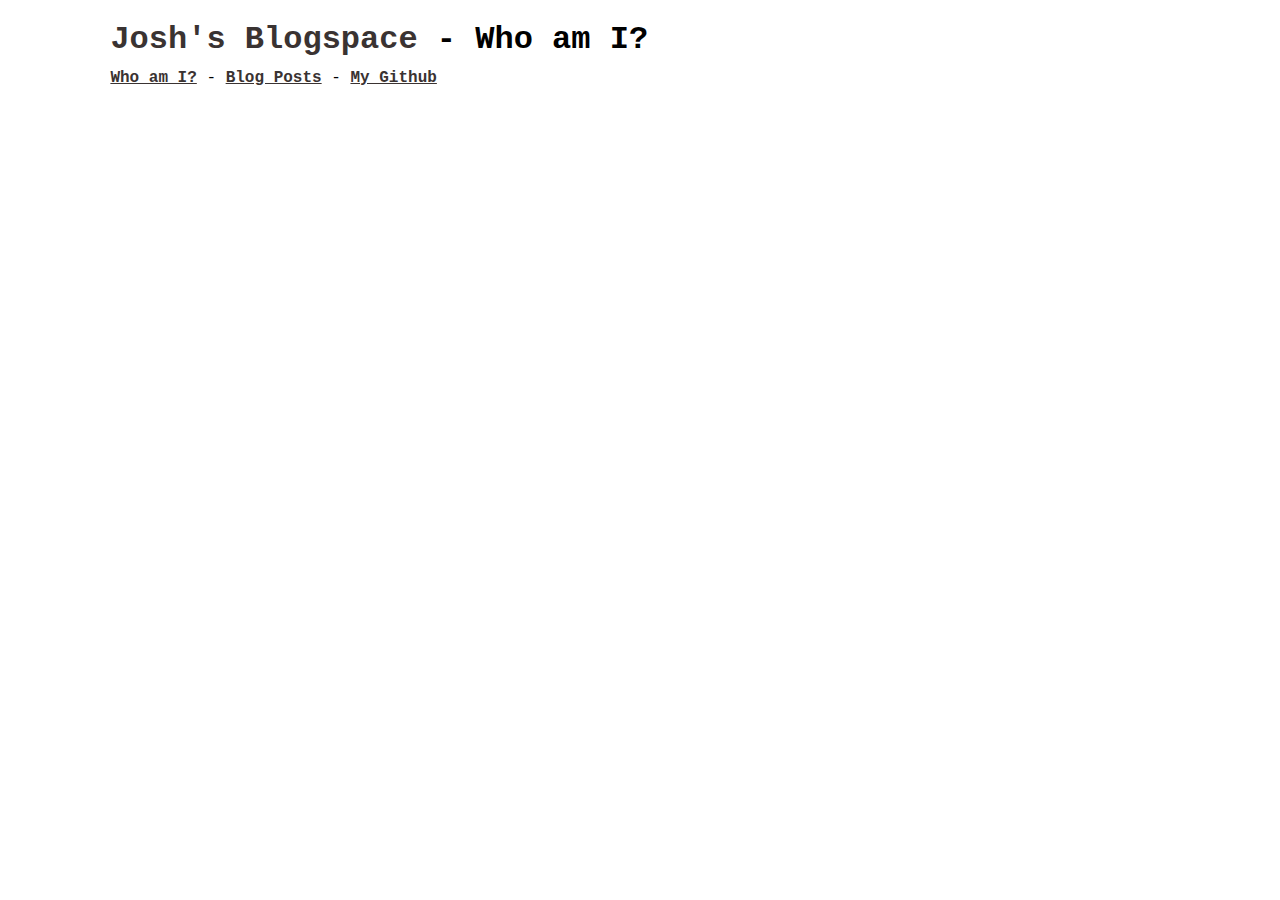
==== who_am_i/index.html @ b6203ce2 "my new blog" ====
<!DOCTYPE html>
<html>
<head>
 <title>Josh's Blogspace - Who am I?</title>
 <link href="../css/style.css" type="text/css"
 rel="stylesheet" />
</head>
<body>
<div id="header">
    <h1><a href="..">Josh's Blogspace</a> - Who am I?</h1>
        <div id="nav"> 
            <a href=".">Who am I?</a> - <a href="../blog_posts">Blog Posts</a> - <a href="https://github.com/josh-gree/">My Github</a>
        </div>
</div>

</body>
</html>
---- css/style.css ----
body {
    font-family: "Courier New",monospace;
    background-color: white;
    padding-left: 8%;
    padding-right: 8%;
    color: black;
    width: 80%;
}

h1 {
    text-align: center;
    margin-bottom: 100px;
    text-decoration: underline;
}

p {
    line-height: 2em;
    word-spacing: 0.1em;
    text-align: justify;
}


a:link {
    font-weight: bold;
    color: #3A3332;
}

a:visited {
    font-weight: normal;
    color: #3A3332;
}

#header h1 {
    text-align: left;
    margin-bottom: 1%;
    text-decoration: none;
}

#header {
    margin-bottom: 150px;
}

#posts {
    margin-bottom: 100px;
    width: 50%;
    line-height: 1.5em;
}



li {
    display: inline;
    text-align: center;
}

h1 a {
    text-decoration: none;
}
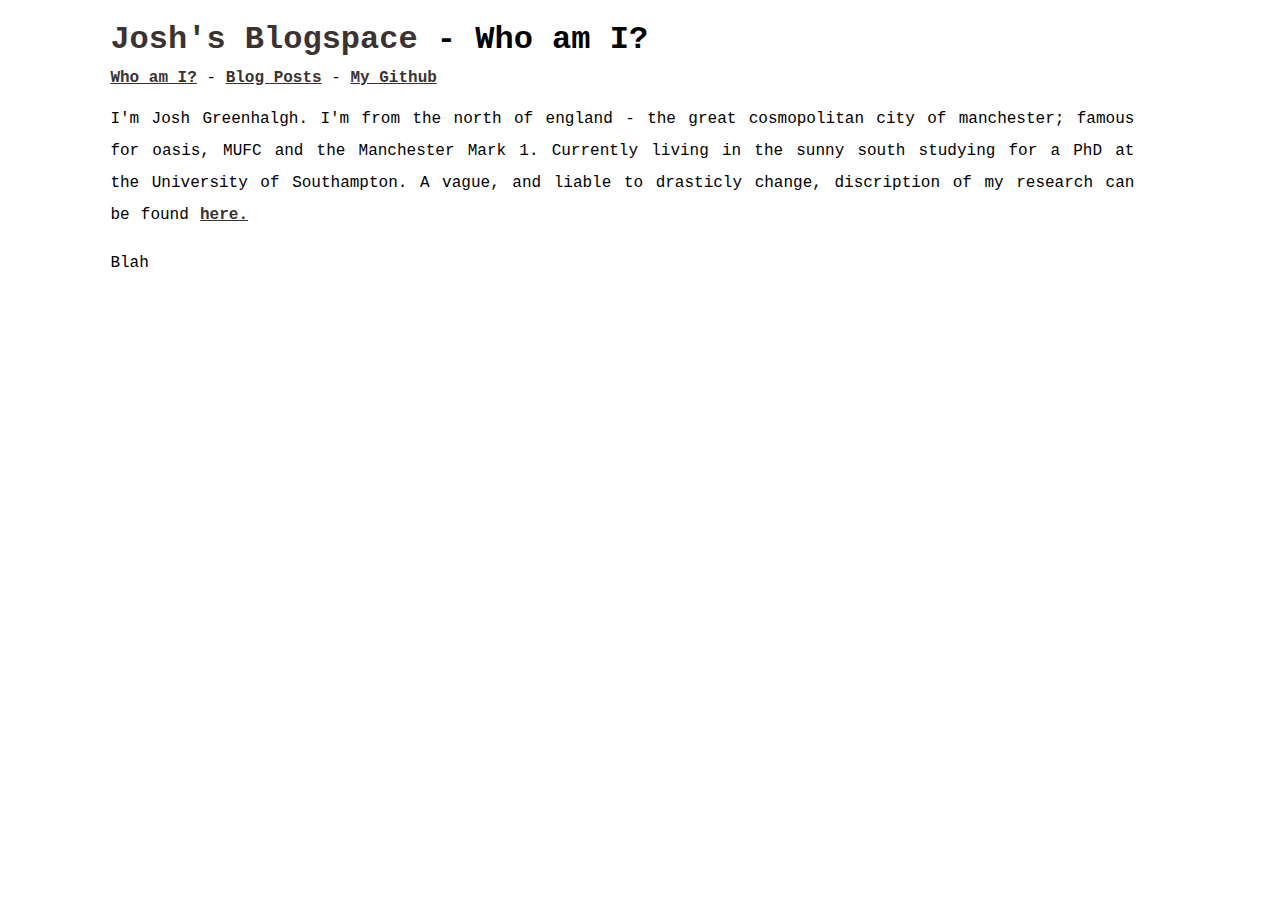
==== commit a1c8ecf4: "About me changed -> test to see of looks correct" ====
--- a/who_am_i/index.html
+++ b/who_am_i/index.html
@@ -11,6 +11,10 @@
         <div id="nav"> 
             <a href=".">Who am I?</a> - <a href="../blog_posts">Blog Posts</a> - <a href="https://github.com/josh-gree/">My Github</a>
         </div>
+		<div>
+			<P>I'm Josh Greenhalgh. I'm from the north of england - the great cosmopolitan city of manchester; famous for oasis, MUFC and the Manchester Mark 1. Currently living in the sunny south studying for a PhD at the University of Southampton. A vague, and liable to drasticly change, discription of my research can be found <a href="http://cmg.soton.ac.uk/research/projects/computational-methods-for-the-modelling-and-inversion-of-non-linear-systems-and-its-application-to-beam-hardening-correction-in-x-ray-computed-tomography-reconstruction/">here.</a></P>
+			<p>Blah</p>
+		</div>
 </div>
 
 </body>
--- a/css/style.css
+++ b/css/style.css
@@ -5,6 +5,7 @@
     padding-right: 8%;
     color: black;
     width: 80%;
+    padding-bottom: 5%;
 }
 
 h1 {
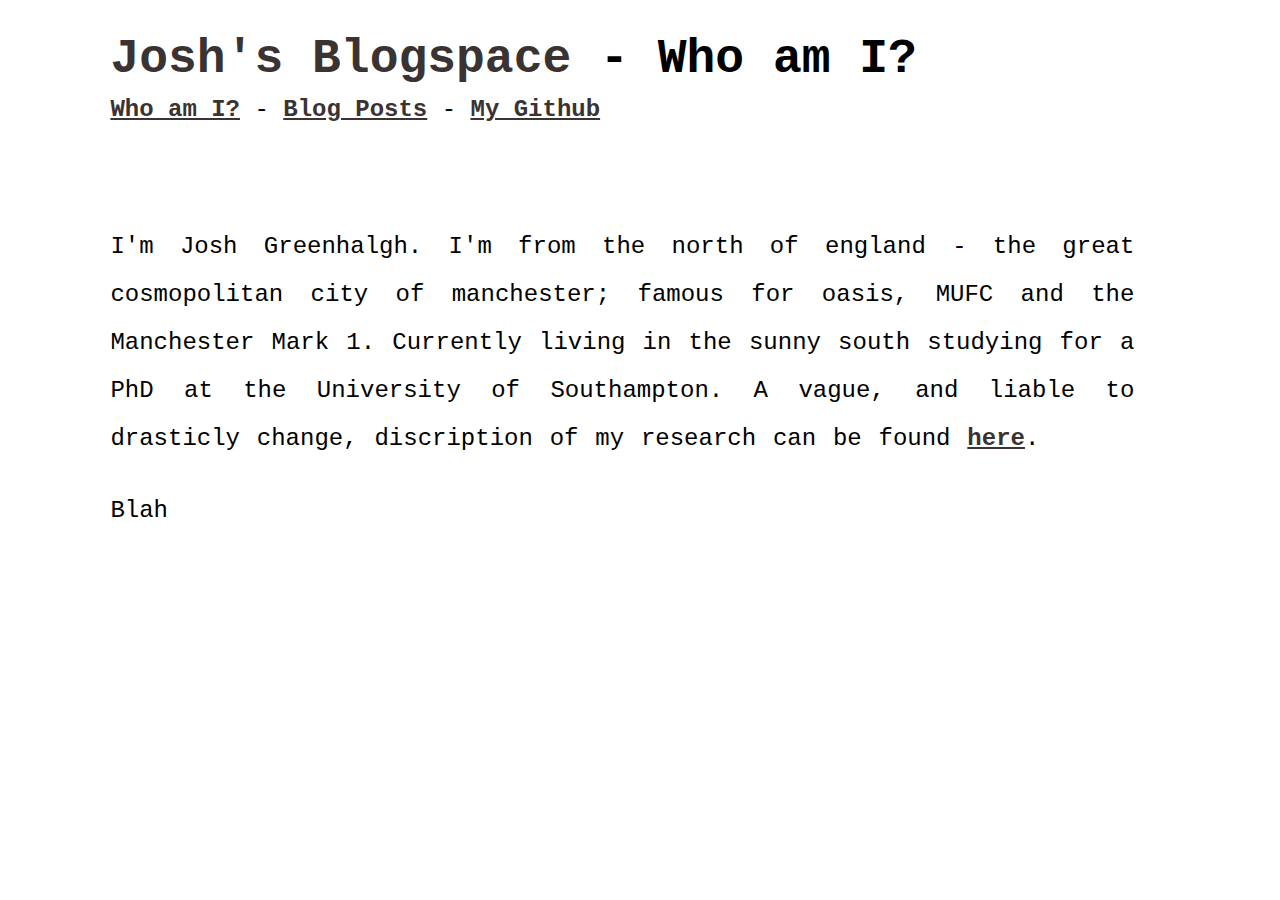
==== commit a19bbbed: "stuff" ====
--- a/who_am_i/index.html
+++ b/who_am_i/index.html
@@ -11,8 +11,8 @@
         <div id="nav"> 
             <a href=".">Who am I?</a> - <a href="../blog_posts">Blog Posts</a> - <a href="https://github.com/josh-gree/">My Github</a>
         </div>
-		<div>
-			<P>I'm Josh Greenhalgh. I'm from the north of england - the great cosmopolitan city of manchester; famous for oasis, MUFC and the Manchester Mark 1. Currently living in the sunny south studying for a PhD at the University of Southampton. A vague, and liable to drasticly change, discription of my research can be found <a href="http://cmg.soton.ac.uk/research/projects/computational-methods-for-the-modelling-and-inversion-of-non-linear-systems-and-its-application-to-beam-hardening-correction-in-x-ray-computed-tomography-reconstruction/">here.</a></P>
+		<div id="about_me">
+			<P>I'm Josh Greenhalgh. I'm from the north of england - the great cosmopolitan city of manchester; famous for oasis, MUFC and the Manchester Mark 1. Currently living in the sunny south studying for a PhD at the University of Southampton. A vague, and liable to drasticly change, discription of my research can be found <a href="http://cmg.soton.ac.uk/research/projects/computational-methods-for-the-modelling-and-inversion-of-non-linear-systems-and-its-application-to-beam-hardening-correction-in-x-ray-computed-tomography-reconstruction/">here</a>.</P>
 			<p>Blah</p>
 		</div>
 </div>
--- a/css/style.css
+++ b/css/style.css
@@ -1,11 +1,11 @@
 body {
     font-family: "Courier New",monospace;
+    font-size: 150%;
     background-color: white;
     padding-left: 8%;
     padding-right: 8%;
     color: black;
     width: 80%;
-    padding-bottom: 5%;
 }
 
 h1 {
@@ -47,6 +47,10 @@
     line-height: 1.5em;
 }
 
+#about_me {
+    margin-top: 100px;
+    line-height: 1.5em;
+}
 
 
 li {
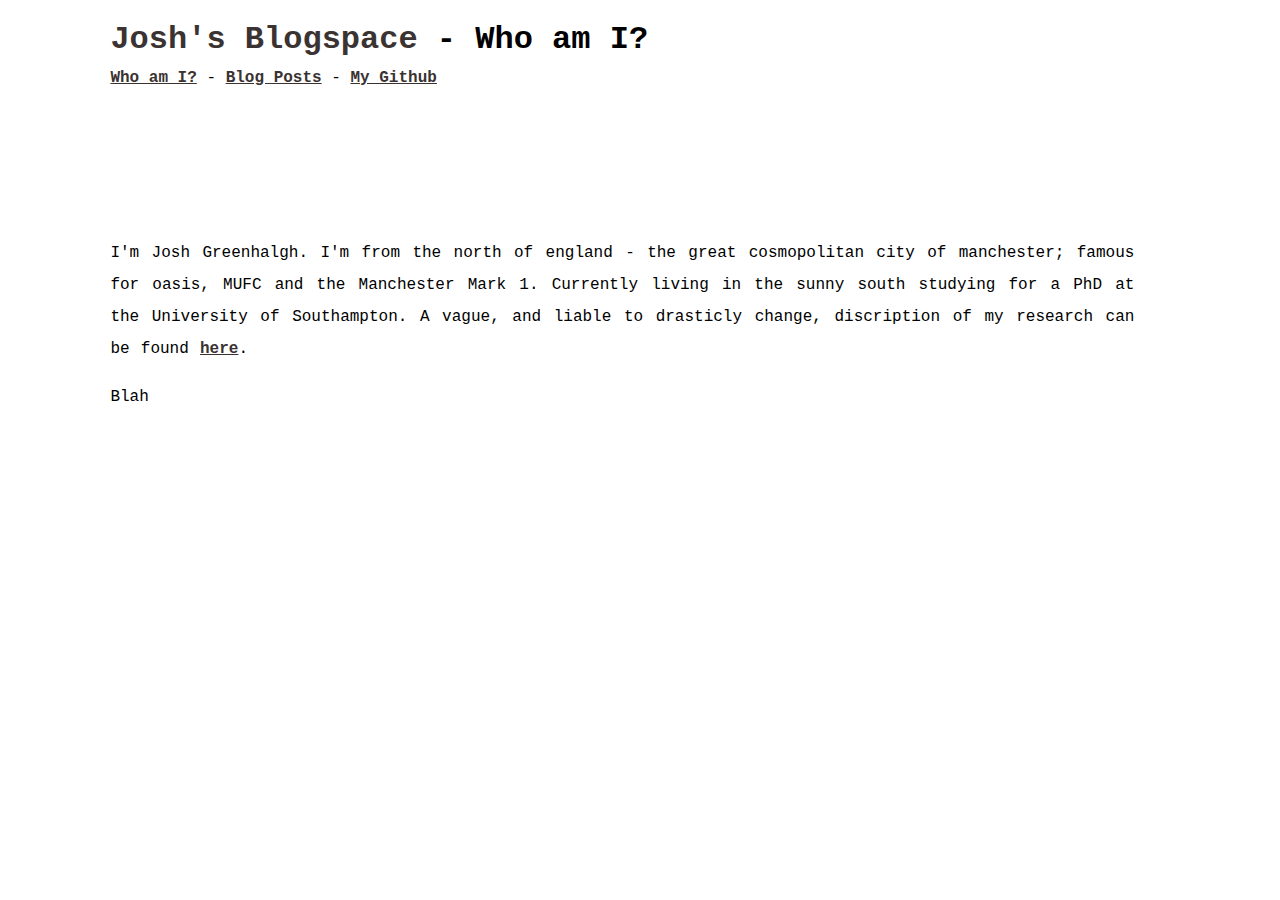
==== commit 5f80b360: "moved content out of header" ====
--- a/who_am_i/index.html
+++ b/who_am_i/index.html
@@ -11,11 +11,11 @@
         <div id="nav"> 
             <a href=".">Who am I?</a> - <a href="../blog_posts">Blog Posts</a> - <a href="https://github.com/josh-gree/">My Github</a>
         </div>
+</div>
 		<div id="about_me">
 			<P>I'm Josh Greenhalgh. I'm from the north of england - the great cosmopolitan city of manchester; famous for oasis, MUFC and the Manchester Mark 1. Currently living in the sunny south studying for a PhD at the University of Southampton. A vague, and liable to drasticly change, discription of my research can be found <a href="http://cmg.soton.ac.uk/research/projects/computational-methods-for-the-modelling-and-inversion-of-non-linear-systems-and-its-application-to-beam-hardening-correction-in-x-ray-computed-tomography-reconstruction/">here</a>.</P>
 			<p>Blah</p>
 		</div>
-</div>
 
 </body>
 </html>--- a/css/style.css
+++ b/css/style.css
@@ -1,11 +1,11 @@
 body {
     font-family: "Courier New",monospace;
-    font-size: 150%;
     background-color: white;
     padding-left: 8%;
     padding-right: 8%;
     color: black;
     width: 80%;
+    padding-bottom: 5%;
 }
 
 h1 {
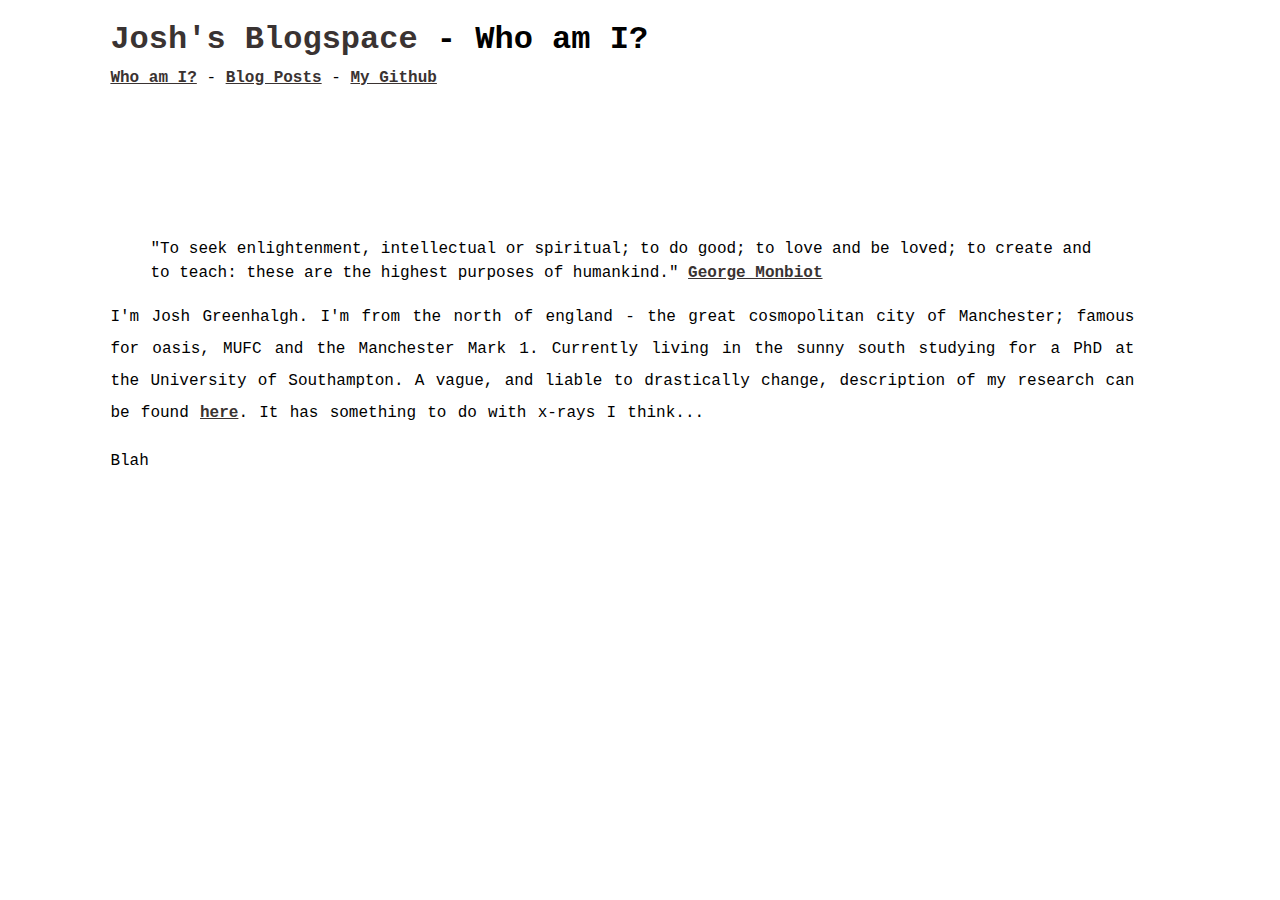
==== commit 6695fd6c: "quotation" ====
--- a/who_am_i/index.html
+++ b/who_am_i/index.html
@@ -13,7 +13,12 @@
         </div>
 </div>
 		<div id="about_me">
-			<P>I'm Josh Greenhalgh. I'm from the north of england - the great cosmopolitan city of manchester; famous for oasis, MUFC and the Manchester Mark 1. Currently living in the sunny south studying for a PhD at the University of Southampton. A vague, and liable to drasticly change, discription of my research can be found <a href="http://cmg.soton.ac.uk/research/projects/computational-methods-for-the-modelling-and-inversion-of-non-linear-systems-and-its-application-to-beam-hardening-correction-in-x-ray-computed-tomography-reconstruction/">here</a>.</P>
+			<blockquote cite="http://www.theguardian.com/commentisfree/2015/jun/03/city-corporates-destroy-best-minds"> 
+				"To seek enlightenment, intellectual or spiritual; to do good; to love and be loved; to create and to teach: these are the highest purposes of humankind."
+
+				<a href="http://www.theguardian.com/profile/georgemonbiot">George Monbiot</a>
+			</blockquote>
+			<P>I'm Josh Greenhalgh. I'm from the north of england - the great cosmopolitan city of Manchester; famous for oasis, MUFC and the Manchester Mark 1. Currently living in the sunny south studying for a PhD at the University of Southampton. A vague, and liable to drastically change, description of my research can be found <a href="http://cmg.soton.ac.uk/research/projects/computational-methods-for-the-modelling-and-inversion-of-non-linear-systems-and-its-application-to-beam-hardening-correction-in-x-ray-computed-tomography-reconstruction/">here</a>. It has something to do with x-rays I think...</P>
 			<p>Blah</p>
 		</div>
 
